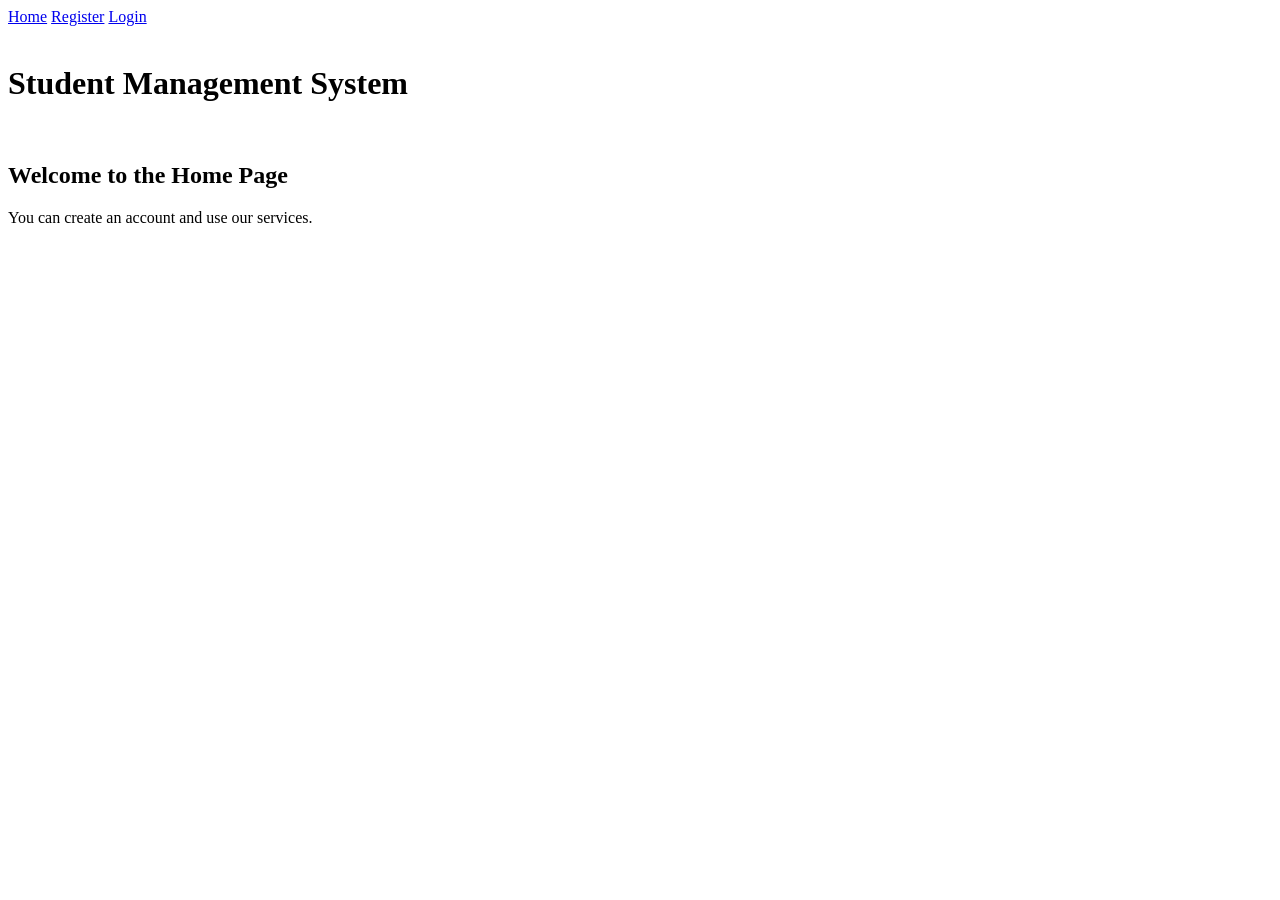
==== index.html @ 7d159fe9 "Version 1(HTML pages)" ====
<!DOCTYPE html>
<html lang="en">
<head>
    <meta charset="UTF-8">
    <meta name="viewport" content="width=device-width, initial-scale=1.0">
    <title>Home</title>
</head>
<body>
    <a href="index.html">Home</a>
    <a href="Register.html">Register</a>
    <a href="Login.html">Login</a><br><br>
    <h1>Student Management System</h1><br>
    <h2>Welcome to the Home Page</h2>
    <p>You can create an account and use our services.</p>
</body>
</html>
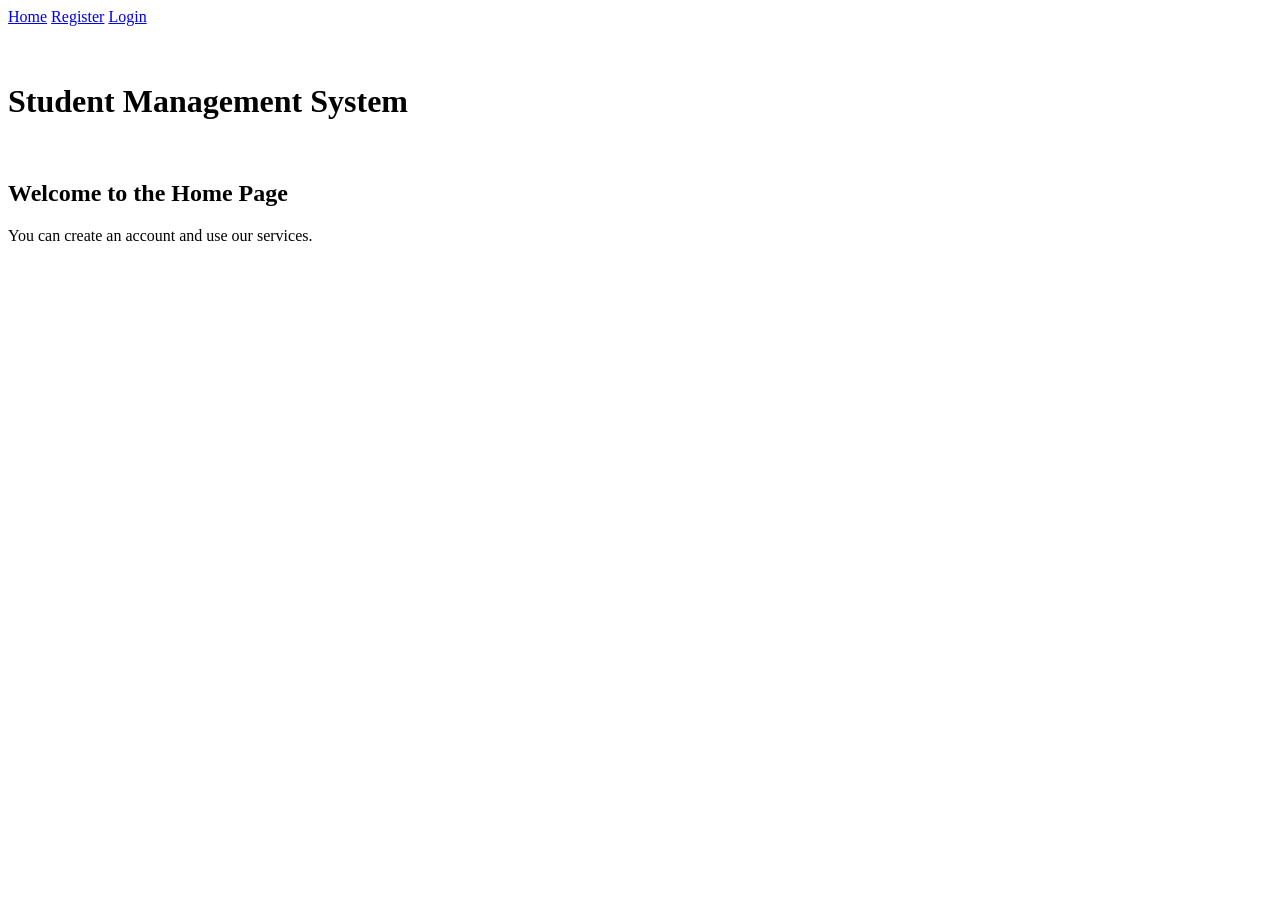
==== commit 2b4f2516: "added nav tag" ====
--- a/index.html
+++ b/index.html
@@ -6,9 +6,12 @@
     <title>Home</title>
 </head>
 <body>
-    <a href="index.html">Home</a>
-    <a href="Register.html">Register</a>
-    <a href="Login.html">Login</a><br><br>
+    <nav>
+        <a href="index.html">Home</a>
+        <a href="Register.html">Register</a>
+        <a href="Login.html">Login</a>
+    </nav>
+    <br><br>
     <h1>Student Management System</h1><br>
     <h2>Welcome to the Home Page</h2>
     <p>You can create an account and use our services.</p>
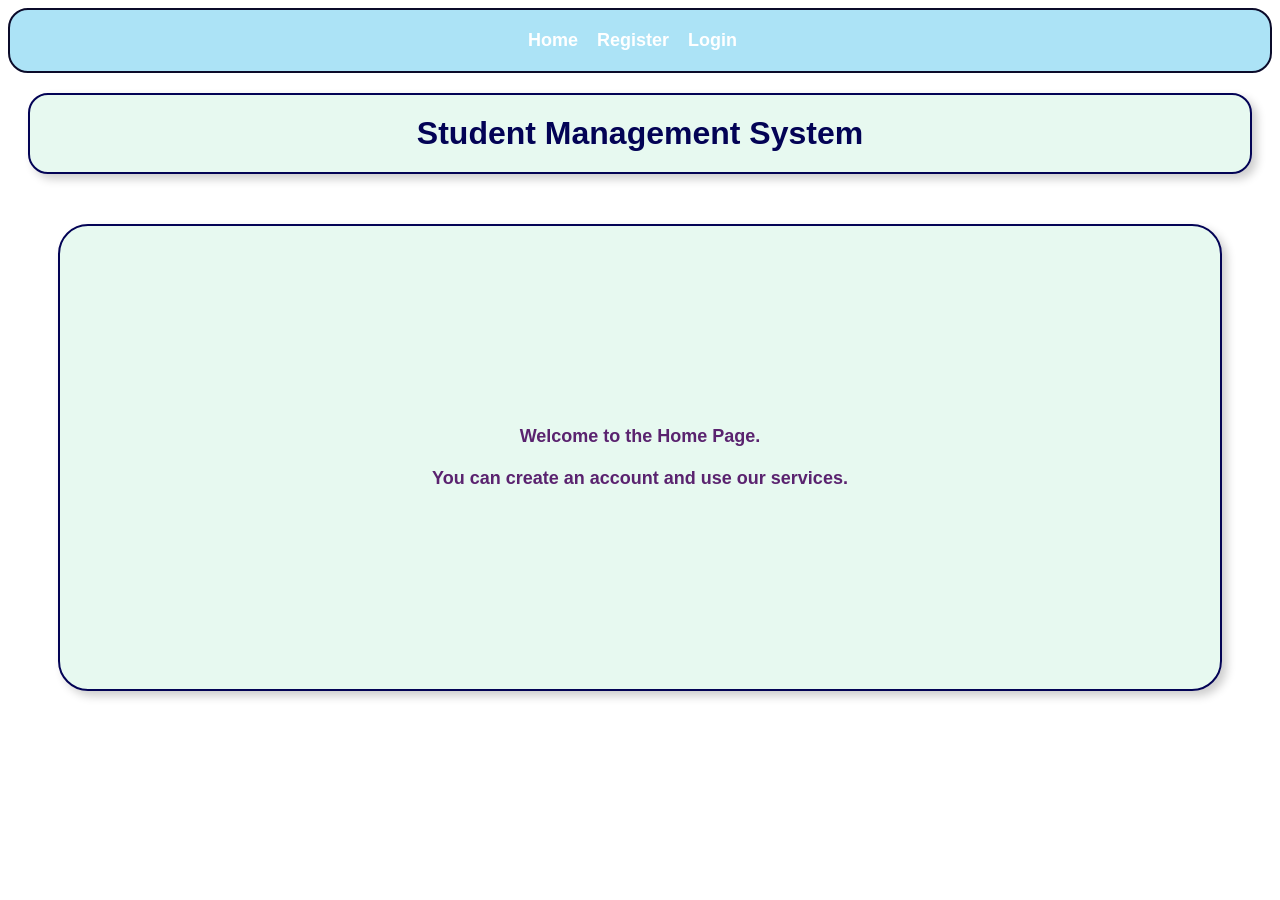
==== commit 3f1bd79d: "added some styles to index.html" ====
--- a/index.html
+++ b/index.html
@@ -4,6 +4,7 @@
     <meta charset="UTF-8">
     <meta name="viewport" content="width=device-width, initial-scale=1.0">
     <title>Home</title>
+    <link rel="stylesheet" href="styles.css">
 </head>
 <body>
     <nav>
@@ -11,9 +12,9 @@
         <a href="Register.html">Register</a>
         <a href="Login.html">Login</a>
     </nav>
-    <br><br>
-    <h1>Student Management System</h1><br>
-    <h2>Welcome to the Home Page</h2>
-    <p>You can create an account and use our services.</p>
+    
+    <h1 id="title">Student Management System</h1>
+    <h2 id="content">Welcome to the Home Page.<br><br>
+    You can create an account and use our services.</h2>    
 </body>
 </html>
--- a/styles.css
+++ b/styles.css
@@ -0,0 +1,53 @@
+nav{
+    background-color:rgba(121, 210, 240, 0.616);
+    padding: 10px;
+    color:black;
+    padding :20px;
+    text-align: center;
+    border-radius: 20px;
+    border: 2px solid rgb(11, 11, 42);
+}
+nav a {
+    margin-right: 15px;
+    text-decoration: none;
+    color:black;
+    font-size: 18px;
+    
+    font-weight:bold;
+    font-family: 'Franklin Gothic Medium', 'Arial Narrow', Arial, sans-serif, sans-serif;
+    color:white;
+
+}
+nav a:hover {
+    color:rgb(3, 3, 85);
+}
+#title
+{
+    text-align: center;
+    color:rgb(3, 3, 85);
+    font-family: 'Franklin Gothic Medium', 'Arial Narrow', Arial, sans-serif;
+    padding :20px;
+    background-color:rgba(217, 245, 231, 0.616);
+    margin: 20px;
+    border-radius: 20px;
+    border: 2px solid rgb(3, 3, 85);
+    box-shadow: 5px 5px 10px rgba(0, 0, 0, 0.2);
+}
+#content{
+    text-align: center;
+    color:rgb(3, 3, 85);
+    font-family: Arial, Helvetica, sans-serif;
+    background-color:rgba(217, 245, 231, 0.616);
+    margin: 50px;
+    padding :200px;
+    border-radius: 30px;
+    font-size: 18px;
+    border: 2px solid rgb(3, 3, 85);
+    box-shadow: 5px 5px 10px rgba(0, 0, 0, 0.2);
+    background-image: url('https://images.unsplash.com/photo-1503676260728-1c00da094a0b?ixlib=rb-4.0.3&ixid=M3wxMjA3fDB8MHxzZWFyY2h8Mnx8c3R1ZGVudHxlbnwwfHwwfHx8MA%3D%3D&auto=format&fit=crop&w=500&q=60');
+    background-size: cover;
+    background-position: center;
+    background-attachment: fixed;
+    background-blend-mode: overlay;
+    color: rgb(90, 35, 111);   
+}
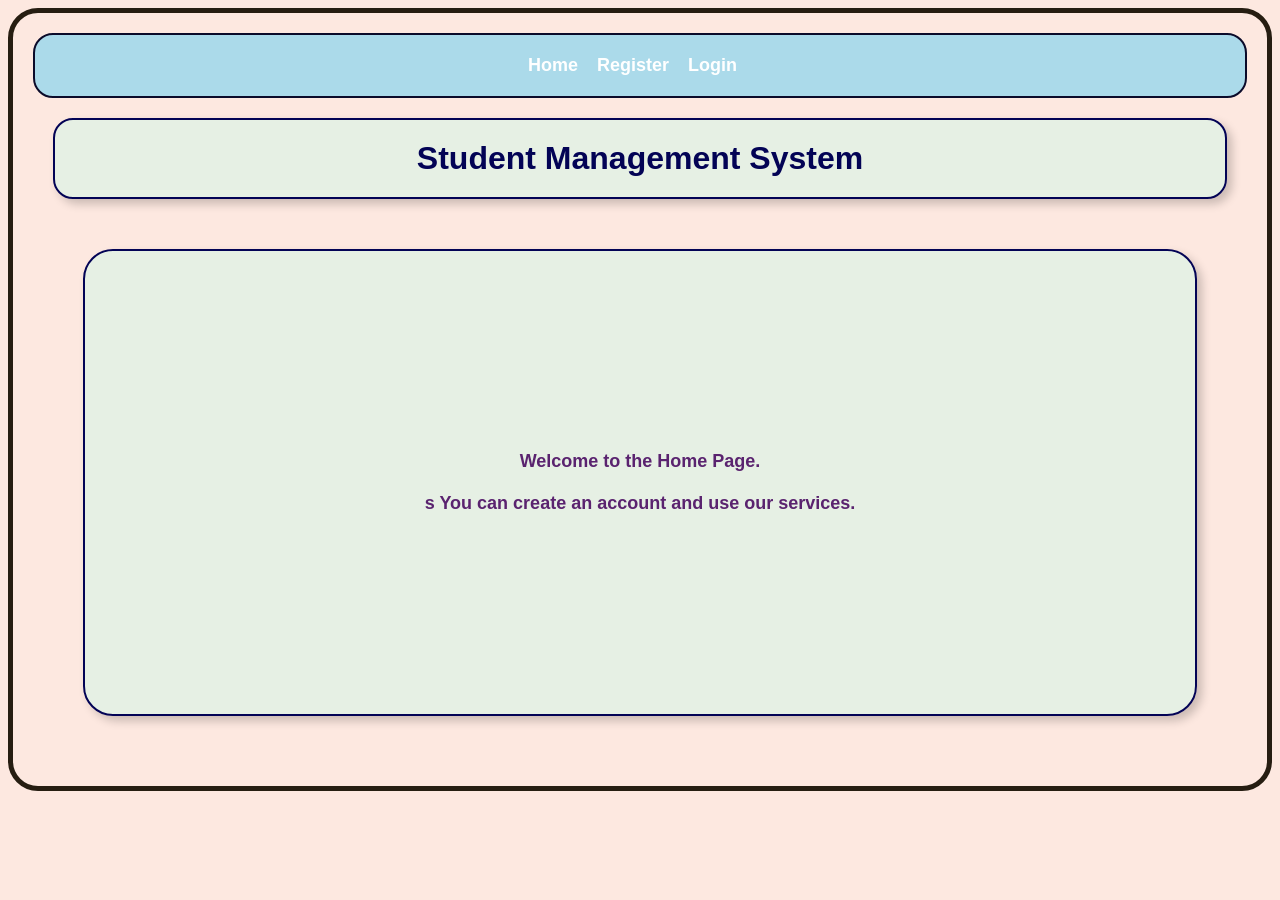
==== commit 38d75f77: "Added all styles" ====
--- a/index.html
+++ b/index.html
@@ -14,7 +14,7 @@
     </nav>
     
     <h1 id="title">Student Management System</h1>
-    <h2 id="content">Welcome to the Home Page.<br><br>
+    <h2 id="content">Welcome to the Home Page.<br><br>s
     You can create an account and use our services.</h2>    
 </body>
 </html>
--- a/styles.css
+++ b/styles.css
@@ -51,3 +51,120 @@
     background-blend-mode: overlay;
     color: rgb(90, 35, 111);   
 }
+#reg{
+    text-align: center;
+    color:rgb(3, 3, 85);
+    font-family: 'Franklin Gothic Medium', 'Arial Narrow', Arial, sans-serif;
+    padding :20px;
+    background-color:rgba(217, 245, 231, 0.616);
+    margin: 10px;
+    font-size: 16px;
+    border-radius: 40px;
+    border: 2px solid rgb(3, 3, 85);
+    box-shadow: 5px 5px 10px rgba(0, 0, 0, 0.2);
+}
+#reg-form{
+    background-color:rgba(233, 239, 224, 0.616);
+    padding: 40px;
+    margin: 20px auto;
+    width: 500px;
+    border-radius: 20px;
+    border: 2px solid rgb(3, 3, 85);
+    box-shadow: 5px 5px 10px rgba(0, 0, 0, 0.2);
+    text-align: center;
+    color: rgb(27, 80, 74);
+}
+#reg-form label {
+    display: block;
+    margin-bottom: 10px;
+    font-weight: bold;
+    font-family: 'Franklin Gothic Medium', 'Arial Narrow', Arial, sans-serif;
+    color: rgb(40, 102, 95);
+}
+#reg-form input[type="text"],
+#reg-form input[type="email"],
+#reg-form input[type="password"] {
+    width: 100%;
+    padding: 10px;
+    margin-bottom: 10px;
+    border: 2px solid rgb(3, 3, 85);
+    border-radius: 20px;
+    box-shadow: inset 5px 5px 10px rgba(0, 0, 0, 0.2);
+}
+#reg-form input[type="submit"] {
+    background-color: rgb(3, 3, 85);
+    color: white;
+    padding: 10px 20px;
+    border: none;
+    border-radius: 20px;
+    cursor: pointer;
+    font-weight: bold;
+    font-family: 'Franklin Gothic Medium', 'Arial Narrow', Arial, sans-serif;
+}
+#reg-form input[type="submit"]:hover {
+    background-color: rgb(205, 93, 156);
+}
+#tologin{
+    text-align:center;
+    font-size: 18px;
+}
+body{
+    background-color:rgba(252, 218, 205, 0.616);
+    border: 5px solid rgb(38, 29, 17);
+    padding: 20px;
+    border-radius: 30px;
+}
+#dashboard-links{
+    padding: 20px;
+    text-align: center;
+    list-style-type: none;
+    font-size: 18px;
+    margin: 10px;
+    padding: 10px;
+
+}
+table {
+    width: 80%;
+    margin: 20px auto;
+    border-collapse: collapse;
+    background-color:rgba(255, 255, 255, 0.616);
+    border-radius: 20px;
+    border: 2px solid rgb(3, 3, 85);
+    box-shadow: 5px 5px 10px rgba(0, 0, 0, 0.2);
+}
+th{
+    background-color: rgb(3, 3, 85);
+    color: white;
+    padding: 10px;
+    border: 2px solid rgb(3, 3, 85);
+    box-sizing: content-box;
+}
+td{
+    padding: 10px;
+    border: 3px solid rgb(3, 3, 85);
+    text-align: center;
+    box-sizing: content-box;
+}
+tr:nth-child(even) {
+    background-color: rgba(228, 121, 82, 0.616);
+}
+#logout{
+    text-align: center;
+    color:rgb(3, 3, 85);
+    font-family: 'Franklin Gothic Medium', 'Arial Narrow', Arial, sans-serif;
+    padding :20px;
+    margin: 20px;
+    font-size: 18px;
+}
+#login-link{
+    display: block;
+    text-align: center;
+    margin-top: 20px;
+    font-size: 18px;
+    color: rgb(142, 51, 13);
+    font-weight: bold;
+    font-family: 'Franklin Gothic Medium', 'Arial Narrow', Arial, sans-serif;
+}
+#login-link:hover {
+    color: rgb(93, 37, 52);
+}
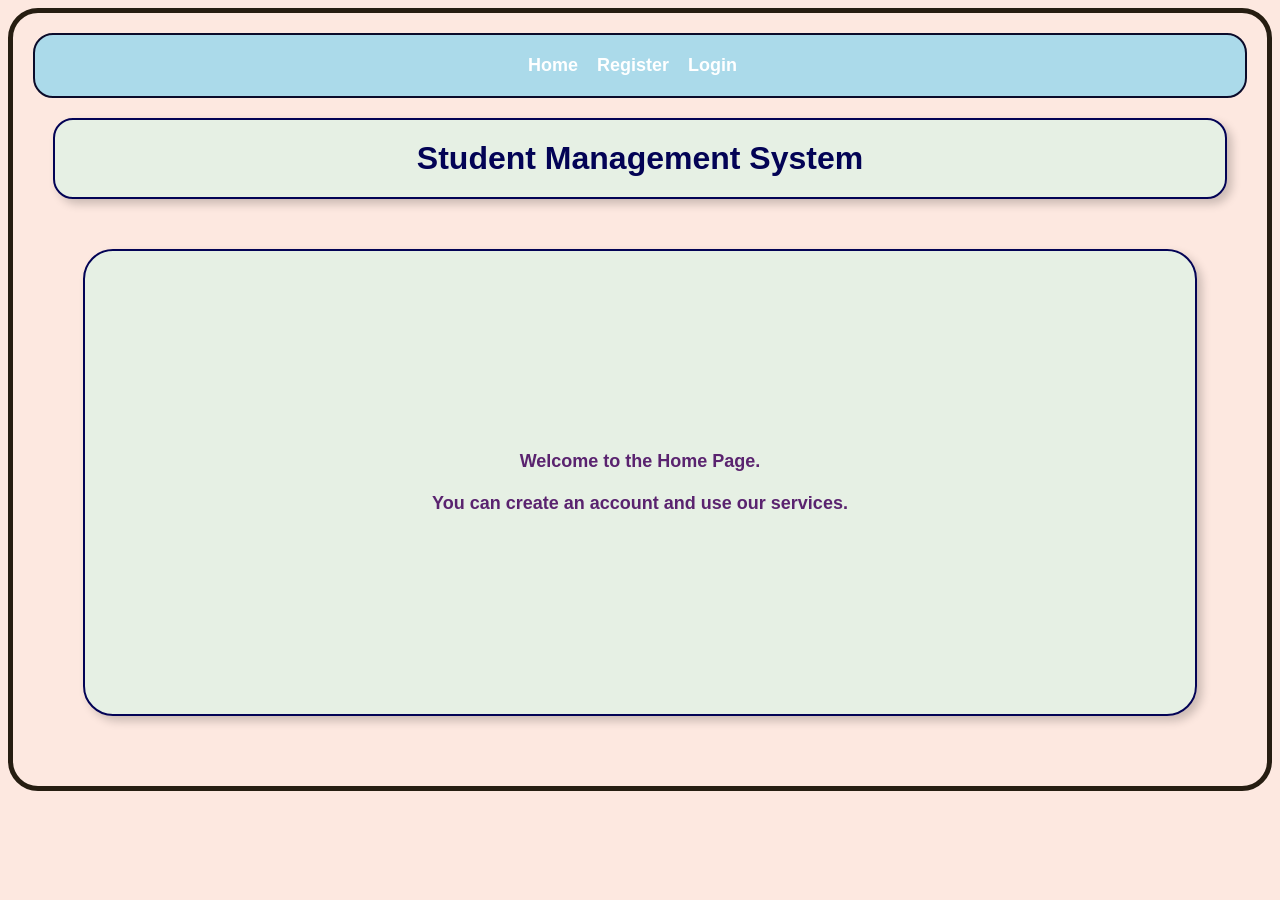
==== commit ca62ce11: "normal commit a small mistake in text" ====
--- a/index.html
+++ b/index.html
@@ -14,7 +14,7 @@
     </nav>
     
     <h1 id="title">Student Management System</h1>
-    <h2 id="content">Welcome to the Home Page.<br><br>s
+    <h2 id="content">Welcome to the Home Page.<br><br>
     You can create an account and use our services.</h2>    
 </body>
 </html>
